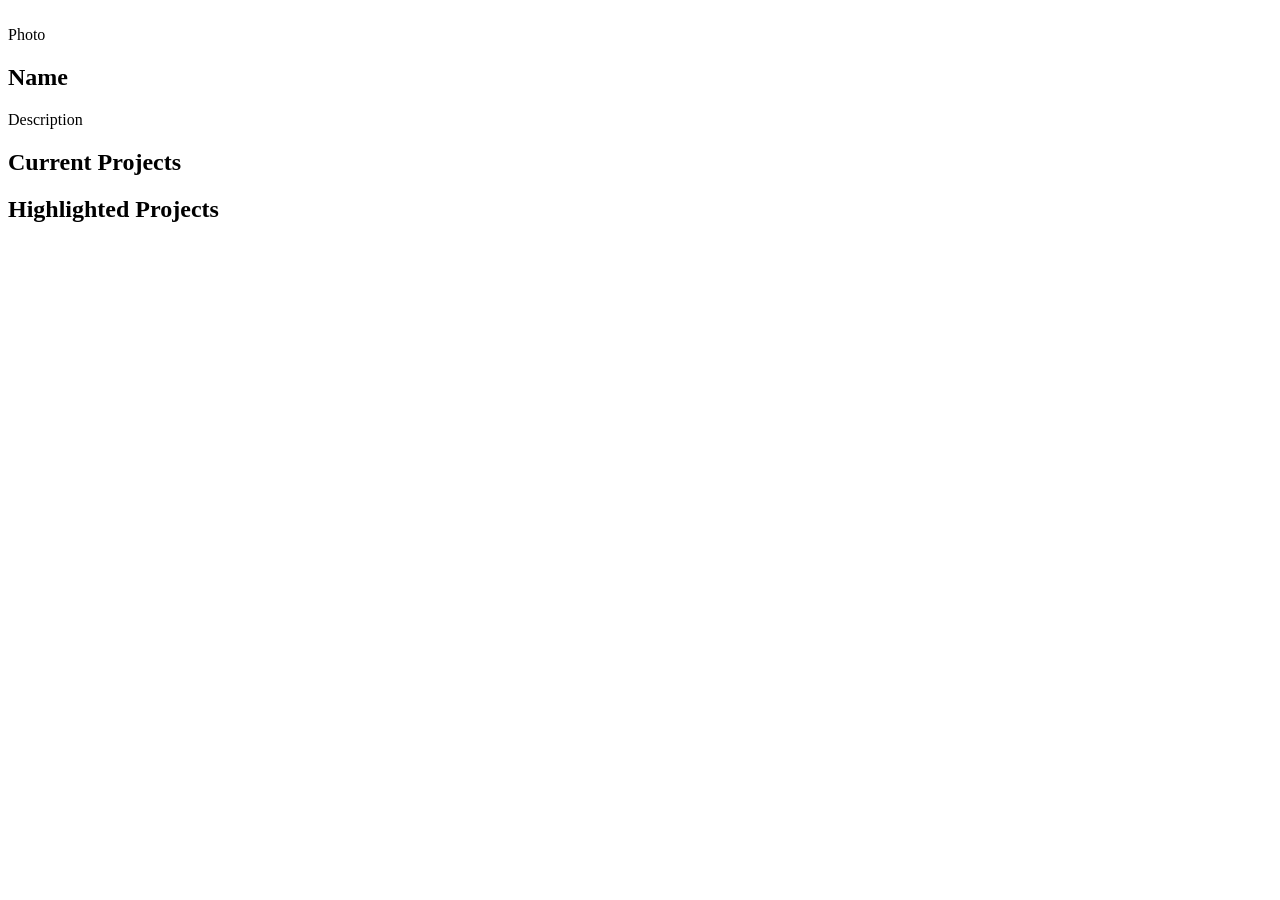
==== src/main/resources/templates/index.html @ 14d203c6 "uploaded to github" ====
<!DOCTYPE html>
<html lang="en" xmlns:th="http://www.thymeleaf.org">
<head>
    <meta charset="UTF-8">
    <meta name="viewport" content="width=device-width, initial-scale=1">
    <title th:text="${portfolio.name}">Portfolio</title>
    <link rel="stylesheet" th:href="@{/css/style.css}">
</head>
<body>
<main>

    <section class="intro">
        <img th:if="${!#strings.isEmpty(portfolio.photo)}" class="photo"
             th:src="@{${portfolio.photo}}" th:alt="${portfolio.name}">
        <div th:unless="${!#strings.isEmpty(portfolio.photo)}" class="photo placeholder">Photo</div>
        <div>
            <h1 th:text="${portfolio.name}">Name</h1>
            <p th:text="${portfolio.description}">Description</p>
        </div>
    </section>

    <section>
        <h2>Current Projects</h2>
        <div class="grid">
            <th:block th:each="project : ${portfolio.currentProjects}">
                <div th:replace="~{fragments :: card(${project})}"></div>
            </th:block>
        </div>
    </section>

    <section>
        <h2>Highlighted Projects</h2>
        <div class="grid">
            <th:block th:each="project : ${portfolio.highlightedProjects}">
                <div th:replace="~{fragments :: card(${project})}"></div>
            </th:block>
        </div>
    </section>

</main>
</body>
</html>
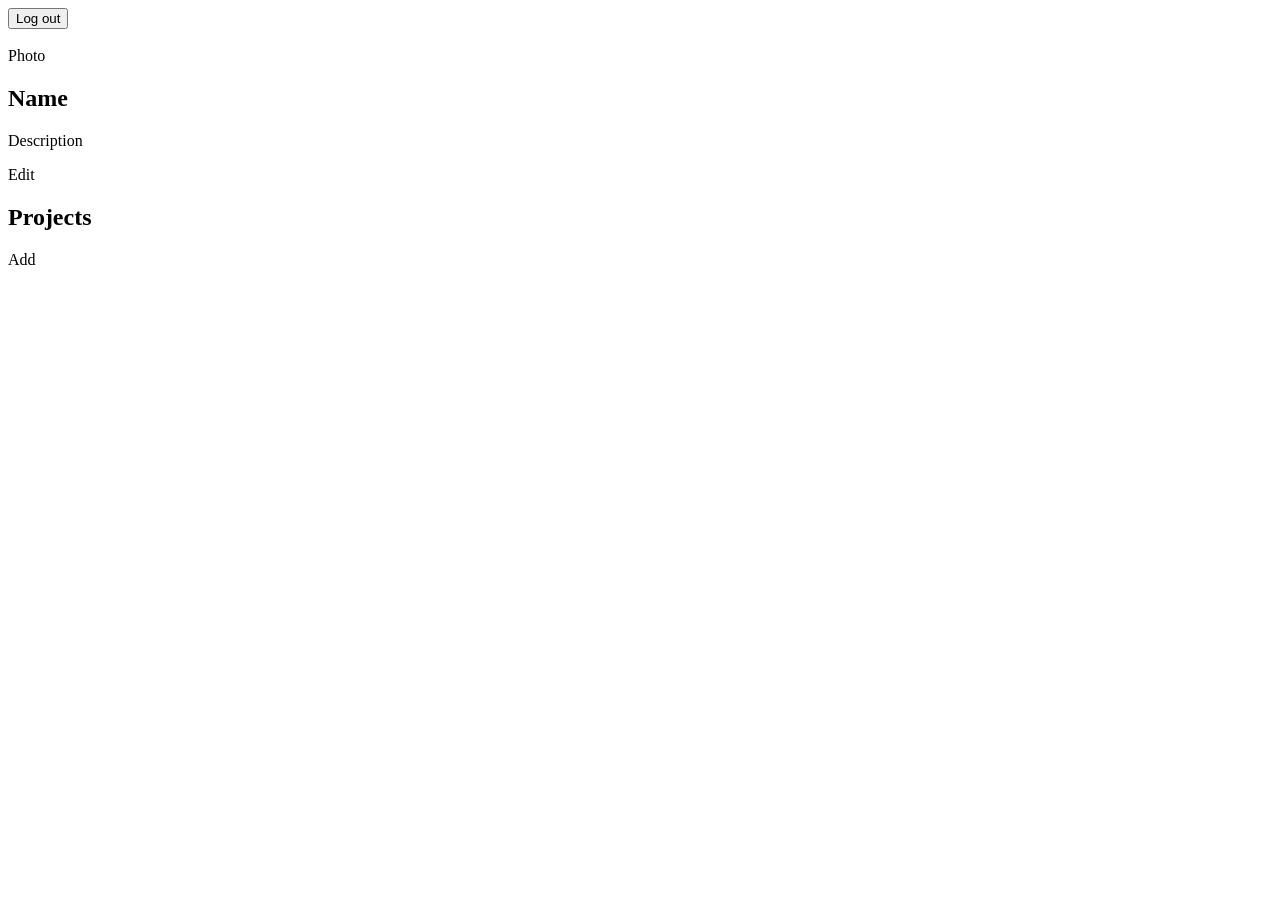
==== commit 7814cc7d: "updated content" ====
--- a/src/main/resources/templates/index.html
+++ b/src/main/resources/templates/index.html
@@ -5,34 +5,35 @@
     <meta name="viewport" content="width=device-width, initial-scale=1">
     <title th:text="${portfolio.name}">Portfolio</title>
     <link rel="stylesheet" th:href="@{/css/style.css}">
+    <script th:src="@{/js/photo-login.js}" defer></script>
 </head>
 <body>
 <main>
+
+    <form th:if="${loggedIn}" class="logout" th:action="@{/logout}" method="post">
+        <button type="submit" class="btn btn-secondary">Log out</button>
+    </form>
 
     <section class="intro">
         <img th:if="${!#strings.isEmpty(portfolio.photo)}" class="photo"
              th:src="@{${portfolio.photo}}" th:alt="${portfolio.name}">
         <div th:unless="${!#strings.isEmpty(portfolio.photo)}" class="photo placeholder">Photo</div>
-        <div>
+        <div class="intro-text">
             <h1 th:text="${portfolio.name}">Name</h1>
             <p th:text="${portfolio.description}">Description</p>
         </div>
+        <a th:if="${loggedIn}" class="btn btn-red" th:href="@{/admin/profile}">Edit</a>
     </section>
 
-    <section>
-        <h2>Current Projects</h2>
+    <section th:each="section : ${sections}">
+        <div class="section-heading">
+            <h2 th:text="${section.title}">Projects</h2>
+            <a th:if="${loggedIn}" class="btn btn-red"
+               th:href="@{/admin/projects/{s}/new(s=${section.slug})}">Add</a>
+        </div>
         <div class="grid">
-            <th:block th:each="project : ${portfolio.currentProjects}">
-                <div th:replace="~{fragments :: card(${project})}"></div>
-            </th:block>
-        </div>
-    </section>
-
-    <section>
-        <h2>Highlighted Projects</h2>
-        <div class="grid">
-            <th:block th:each="project : ${portfolio.highlightedProjects}">
-                <div th:replace="~{fragments :: card(${project})}"></div>
+            <th:block th:each="project : ${portfolio.projects(section)}">
+                <div th:replace="~{fragments :: card(${project}, ${section})}"></div>
             </th:block>
         </div>
     </section>
